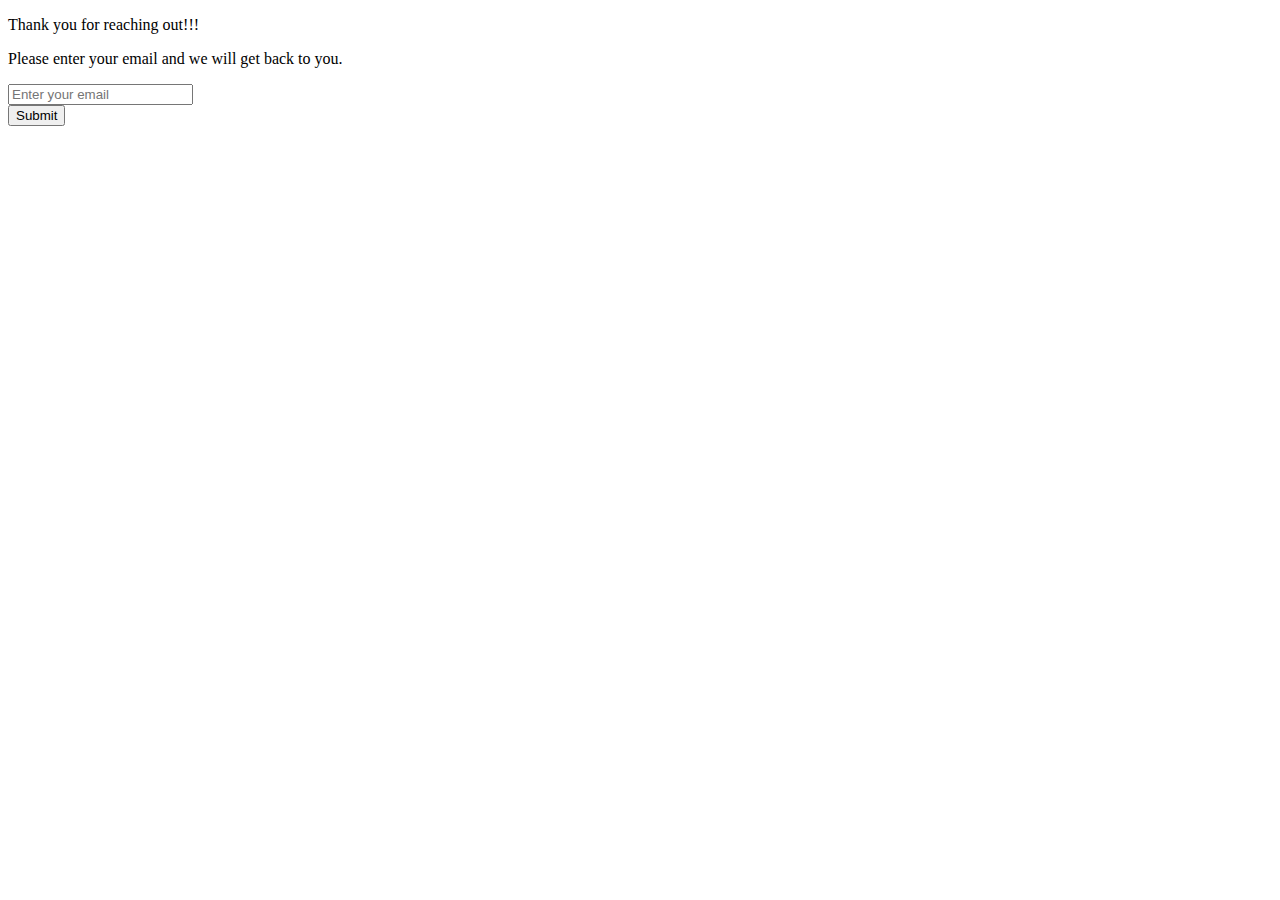
==== contact.html @ f576a02c "Checkpoint 3" ====
<!DOCTYPE html>
<html lang="en">
  <head>
    <meta charset="UTF-8" />
    <meta name="viewport" content="width=device-width, initial-scale=1.0" />
    <link rel="stylesheet" href="styles/common.css" />
    <title>Contact | Hotel Booking Website</title>
  </head>
  <body>
    <div class="main">
      <p>Thank you for reaching out!!!</p>
      <p>Please enter your email and we will get back to you.</p>
      <form action="/index.html">
        <input
          type="email"
          placeholder="Enter your email"
          autocomplete="off"
          required
        /><br />
        <input type="submit" value="Submit" />
      </form>
    </div>
  </body>
</html>
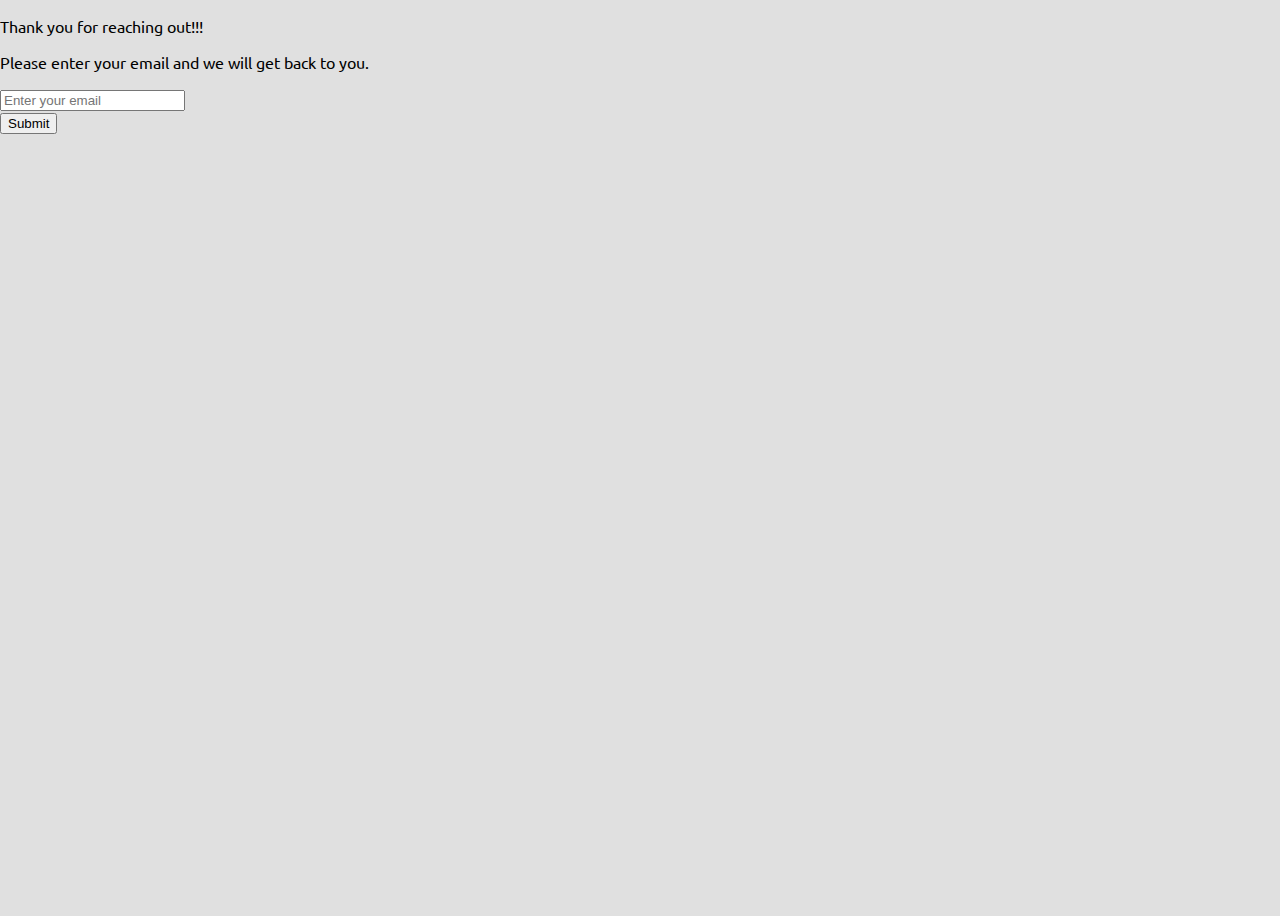
==== commit caedfced: "Checkpoint 6" ====
--- a/contact.html
+++ b/contact.html
@@ -4,6 +4,7 @@
     <meta charset="UTF-8" />
     <meta name="viewport" content="width=device-width, initial-scale=1.0" />
     <link rel="stylesheet" href="styles/common.css" />
+    <link href="https://fonts.googleapis.com/css2?family=Ubuntu&display=swap" rel="stylesheet">
     <title>Contact | Hotel Booking Website</title>
   </head>
   <body>
--- a/styles/common.css
+++ b/styles/common.css
@@ -0,0 +1,60 @@
+html,
+body {
+  height: 100vh;
+  width: 100vw;
+  scroll-behavior: smooth;
+  margin: 0px;
+  background-color: #e0e0e0;
+  font-family: 'Ubuntu', sans-serif;
+}
+.content-div {
+  padding-top: 5%;
+  padding-bottom: 5%;
+}
+#logo {
+  height: 60px;
+  width: 60px;
+}
+.social-media img {
+  height: 20px;
+  width: 22px;
+}
+header,
+footer {
+  position: fixed;
+  width: 100%;
+  background-color: rosybrown;
+  display: flex;
+  align-items: center;
+  justify-content: space-between;
+}
+header {
+  height: 9%;
+  top: 0;
+}
+footer {
+  left: 0;
+  bottom: 0;
+}
+
+header a {
+  text-decoration: none;
+  color: black;
+  margin-right: 1%;
+}
+footer a {
+  text-decoration: none;
+  color: black;
+}
+
+.contact-us {
+  margin-left: 1%;
+}
+.social-media {
+  margin-right: 1%;
+}
+.copyRight {
+  margin-top: 30px;
+  padding-bottom: 10px;
+  font-size: 12px;
+}
